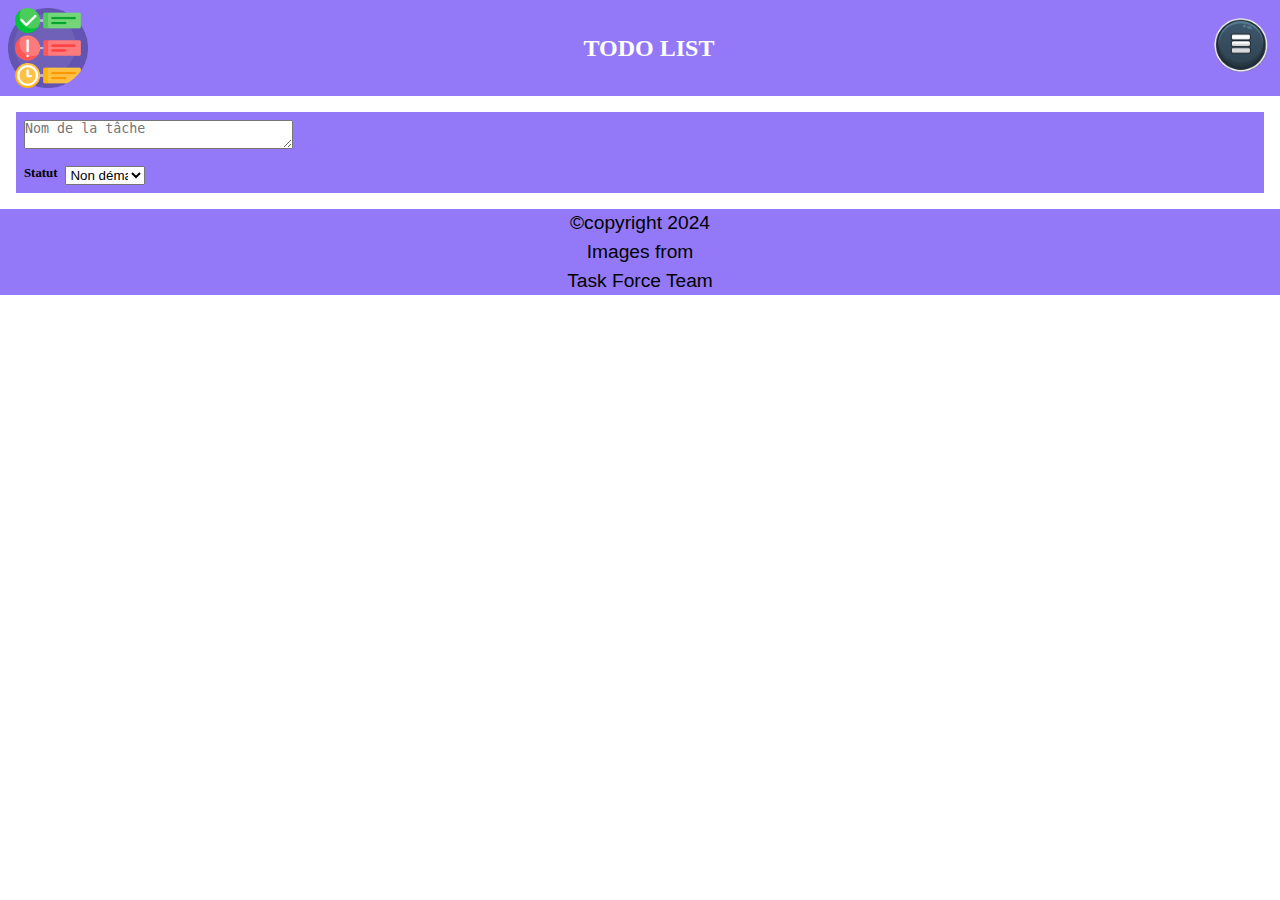
==== src/index.html @ 2da799e0 "Merge branch 'main' of github.com:mathildeglet-cmd/Task-force into mathilde" ====
<!DOCTYPE html>
<html lang="fr">
  <head>
    <meta charset="UTF-8" />
    <meta name="viewport" content="width=device-width, initial-scale=1.0" />
    <link rel="stylesheet" href="style.css" />
    <title>Todo list</title>
    <link
      rel="icon"
      type="image/png"
      href="../public/images/favicon/favicon.ico"
    />
  </head>

  <body>
    <header>
      <img
        src="../public/images/task.png"
        alt="une liste de tâche en couleur"
        id="logo"
      />
      <h1>TODO LIST</h1>
      <nav>
        <img
          class="bouton_menu"
          src="../public/images/bouton_menu.png"
          alt="bouton menu"
        />
        <ul class="dropDownMenu">
          <li>
            <a
              href="#"
              onclick="return confirm
            ('Projet créé par la team Task Force, composée de Mathilde, Celio et Jp. Projet proposé dans le cadre de la formation WCS, projet n°1')"
              >A propos</a
            >
          </li>
          <li>
            <a href="#" onclick="return confirm ('Fonctionnalité à venir')"
              >Gestion du compte</a
            >
          </li>
          <li><a href="#">Nous contacter</a></li>
        </ul>
      </nav>
    </header>

    <main>
        <!-- formulaire -->
        <section id="form-section">
            <article id="form-article">
                
                    <textarea name="" id="add-task" placeholder="Nom de la tâche" rows="2" cols="33" ></textarea>
                    <div id="status-category-article">
                        <h3>Statut</h3>
                            <select name="status-article" id="select-status-article">
                            <option value="unstarted">Non démarré</option>
                            <option value="current">En cours</option>
                            <option value="finished">Terminé</option>
                            </select>
                        <!-- <h3>Catégorie</h3>
                        <select name="category-article" id="select-category-article">
                            <option value="Project 1">Projet 1</option>
                            <option value="Project 2">Projet 2</option>
                            <option value="Project 3">Projet 3</option>
                        </select>
                        <button id="send-button">Créer ma tâche</button> -->
                    </div>
            </article>
            
        </section>

        <!-- <section id="filter">
            <h3>Filtrer</h3>
            <select name="status-filter" id="select-status-filter"> 
            <option value="" selected>Sélectionner un statut</option>         
            <option value="unstarted">Non démarré</option>
            <option value="current">En cours</option>
            <option value="finished">Terminé</option>
            </select>
        </section> -->

    <section class="task"> 
      <!-- Les taches non commencées -->
      <!-- <section class="non_demarre">
        <h2>Non demarré</h2>
        <article></article>
      </section>

        <!-- Les taches en cours -->
        <!-- <section class="en_cours">
          <h2>En cours</h2>
          <article></article>
        </section> -->

        <!-- Les taches terminées -->
        <!-- <section class="terminees">
          <h2>Terminé</h2>
          <article></article>
        </section> -->
    </section>
    </main>
    <footer>
      <section>
        <p>&copy;copyright 2024</p>
        <p>Images from <a href="#"></a></p>
        <p>Task Force Team</p>
      </section>
    </footer>
    <script src="index.js"></script>
  </body>
</html>
---- src/style.css ----
@font-face {
	font-family: "hind";
	src: url(../public/font/Hind\,Roboto/Hind);
	font-family: "hind";
	src: url(../public/font/Hind\,Roboto/Hind);
}
@font-face {
	font-family: "Roboto";
	src: url(../public/font/Hind\,Roboto/Roboto;);
	font-family: "Roboto";
	src: url(../public/font/Hind\,Roboto/Roboto;);
}

:root {
	--primary-color: #9379f8;
	--current-task-color: #f7c860;
	--finished-task-color: #8cd373;
	--title-bg-color: #eaeef8;
	--title-font: Hind, sans-serif;
	--text-font: Roboto, sans-serif;
	--title-bg-color: #eaeef8;
	--title-font: Hind, sans-serif;
	--text-font: Roboto, sans-serif;
}

* {
	margin: 0;
	padding: 0;
}


#logo {
	width: 5em;
}

h1 {
	font-size: 1.5em;
	color: white;
}
.bouton_menu {
	height: 3.5em;
	width: auto;
}

.dropDownMenu {
	border: solid 1px black;
	border-radius: 10px;
	display: none;
	position: absolute;
	right: 1em;
	background-color: white;
}

li {
	font-family: var(--text-font);
	line-height: 1.5em;
	padding: 0.8em;
	list-style: none;
}

li a {
	text-decoration: none;
	color: black;
	font-weight: bold;
	font-size: 1em;
}

h2 {
	background-color: var(--title-bg-color);
	border: solid 1px var(--title-bg-color);
	font-family: var(--title-font);
	border-radius: 3px;
	margin: 2vh 4vw 2vh 4vw;

	@media screen and (min-width: 960px) {
		width: 20vw;
	}
}

h3 {
	font-size: 0.8em;
}

#status-category-article select {
	width: 6em;
}

.status {
	@media screen and (min-width: 960px) {
		display: flex;
		flex-direction: row;
		justify-content: space-between;
		margin-left: 2vw;
		margin-right: 2vw;
	}
}

footer {
	background-color: var(--primary-color);
}

footer p {
	width: 80vw;
	margin: auto;
	font-family: var(--text-font);
	line-height: 1.5em;
	font-size: 1.2em;
	text-align: center;
}

.visible {
	display: block;
	color: var(--title-bg-color);
}

header {
	background-color: var(--primary-color);
	display: flex;
	padding: 0.5em;
	justify-content: space-between;
	align-items: center;
}

#form-section {
	margin: 1em;
	background-color: #9379f8;
	padding: 0.5em;
}

#form-article {
	align-items: center;
}

#form-article {
	align-items: center;
}

#add-task {
	width: 20em;
	height: 2em;
	margin-bottom: 1em;
}

#status-category-article {
	display: flex;
	flex-wrap: wrap;
	gap: 0.5em;
}

button {
	all: unset;
}

button {
	all: unset;
}

#send-button {
	background-color: #8cd373;
	border-radius: 0.5em;
	width: 20em;
	height: 3em;
	padding: 0;
	font-family: var(--text-font);
	font-size: 1.2em;
	text-align: center;
	width: 20em;
	height: 3em;
	padding: 0;
	font-family: var(--text-font);
	font-size: 1.2em;
	text-align: center;
}

#filter {
	display: flex;
	margin: 1em;
	gap: 1em;
}
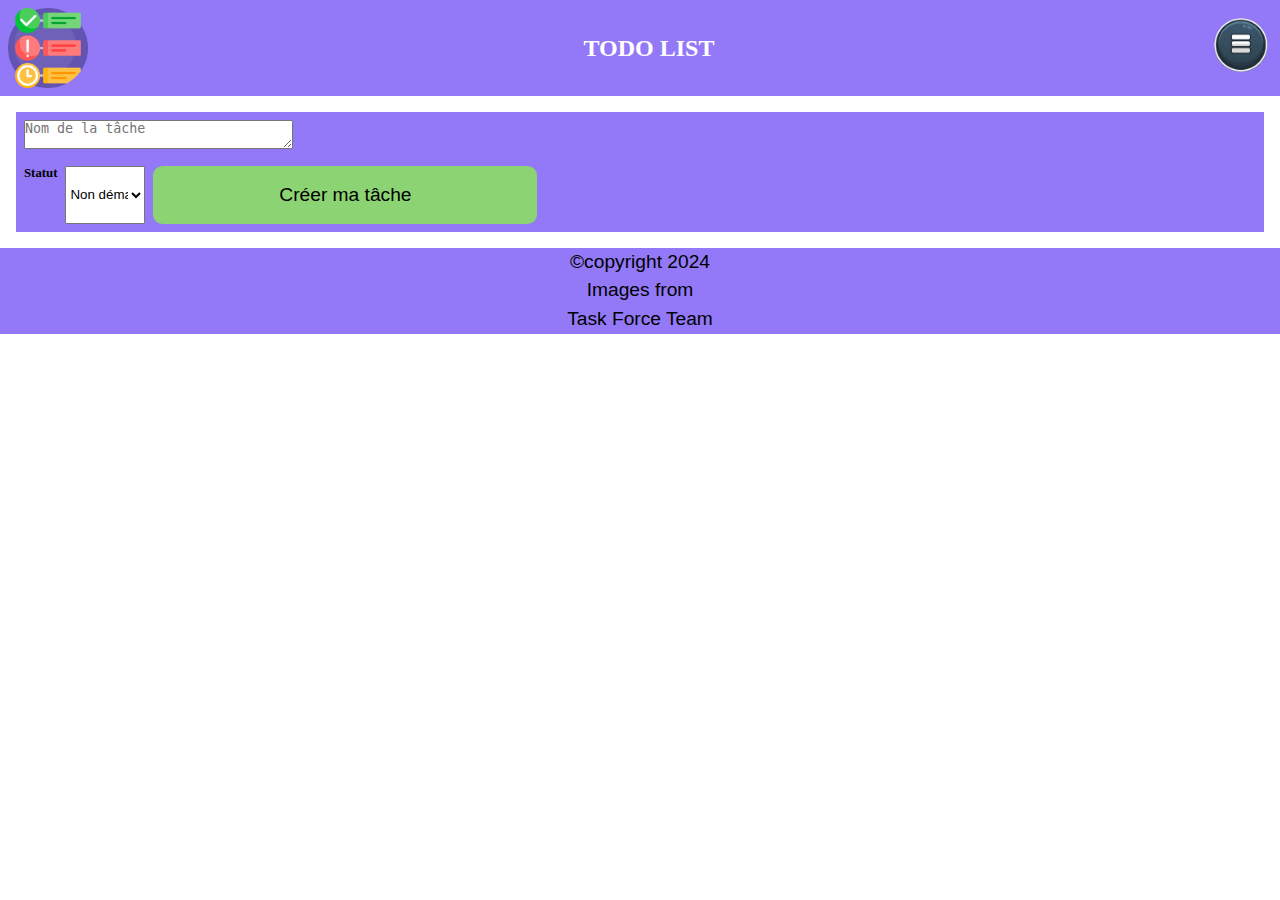
==== commit 6e15cd83: "Merge pull request #16 from mathildeglet-cmd/jp" ====
--- a/src/index.html
+++ b/src/index.html
@@ -63,8 +63,8 @@
                             <option value="Project 1">Projet 1</option>
                             <option value="Project 2">Projet 2</option>
                             <option value="Project 3">Projet 3</option>
-                        </select>
-                        <button id="send-button">Créer ma tâche</button> -->
+                        </select> --->
+                        <button id="send-button">Créer ma tâche</button> 
                     </div>
             </article>
             
@@ -85,7 +85,7 @@
       <!-- <section class="non_demarre">
         <h2>Non demarré</h2>
         <article></article>
-      </section>
+      </section> -->
 
         <!-- Les taches en cours -->
         <!-- <section class="en_cours">
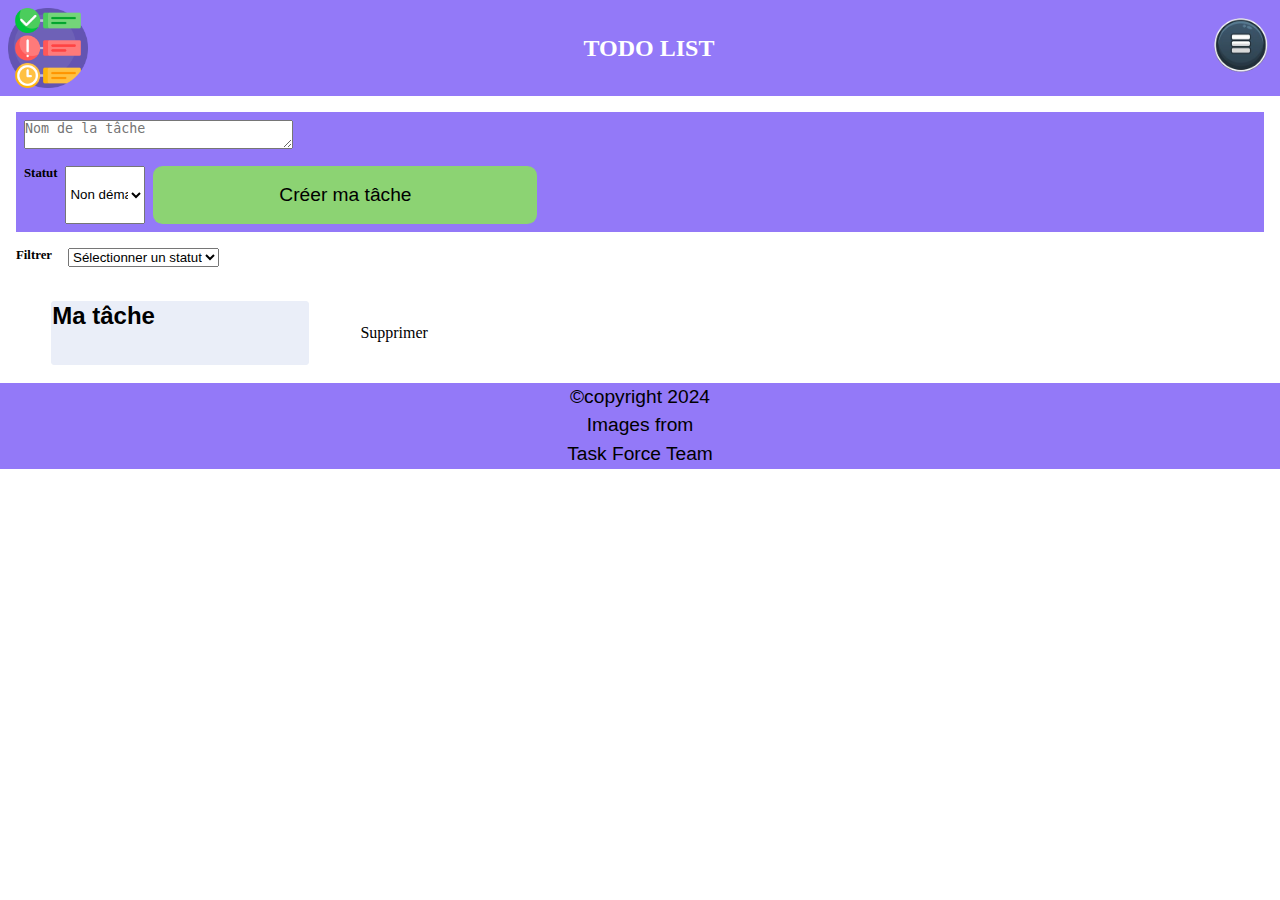
==== commit 680bae2d: "feat: bouton delete" ====
--- a/src/index.html
+++ b/src/index.html
@@ -58,19 +58,13 @@
                             <option value="current">En cours</option>
                             <option value="finished">Terminé</option>
                             </select>
-                        <!-- <h3>Catégorie</h3>
-                        <select name="category-article" id="select-category-article">
-                            <option value="Project 1">Projet 1</option>
-                            <option value="Project 2">Projet 2</option>
-                            <option value="Project 3">Projet 3</option>
-                        </select> --->
                         <button id="send-button">Créer ma tâche</button> 
                     </div>
             </article>
             
         </section>
 
-        <!-- <section id="filter">
+       <section id="filter">
             <h3>Filtrer</h3>
             <select name="status-filter" id="select-status-filter"> 
             <option value="" selected>Sélectionner un statut</option>         
@@ -78,14 +72,14 @@
             <option value="current">En cours</option>
             <option value="finished">Terminé</option>
             </select>
-        </section> -->
+        </section> 
 
     <section class="task"> 
       <!-- Les taches non commencées -->
       <!-- <section class="non_demarre">
         <h2>Non demarré</h2>
         <article></article>
-      </section> -->
+      </section>
 
         <!-- Les taches en cours -->
         <!-- <section class="en_cours">
@@ -98,8 +92,17 @@
           <h2>Terminé</h2>
           <article></article>
         </section> -->
+        <article id="my-article">
+          <h2>Ma tâche</h2>
+           <button id="delete-task">Supprimer</button>
+        </article>
     </section>
+
+    <!--test bouton edit -->
+    
+
     </main>
+
     <footer>
       <section>
         <p>&copy;copyright 2024</p>
--- a/src/style.css
+++ b/src/style.css
@@ -177,3 +177,10 @@
 	margin: 1em;
 	gap: 1em;
 }
+
+/*test bouton supprimer*/
+#my-article{
+	display: flex;
+	height:  100px;
+	width: 100;
+}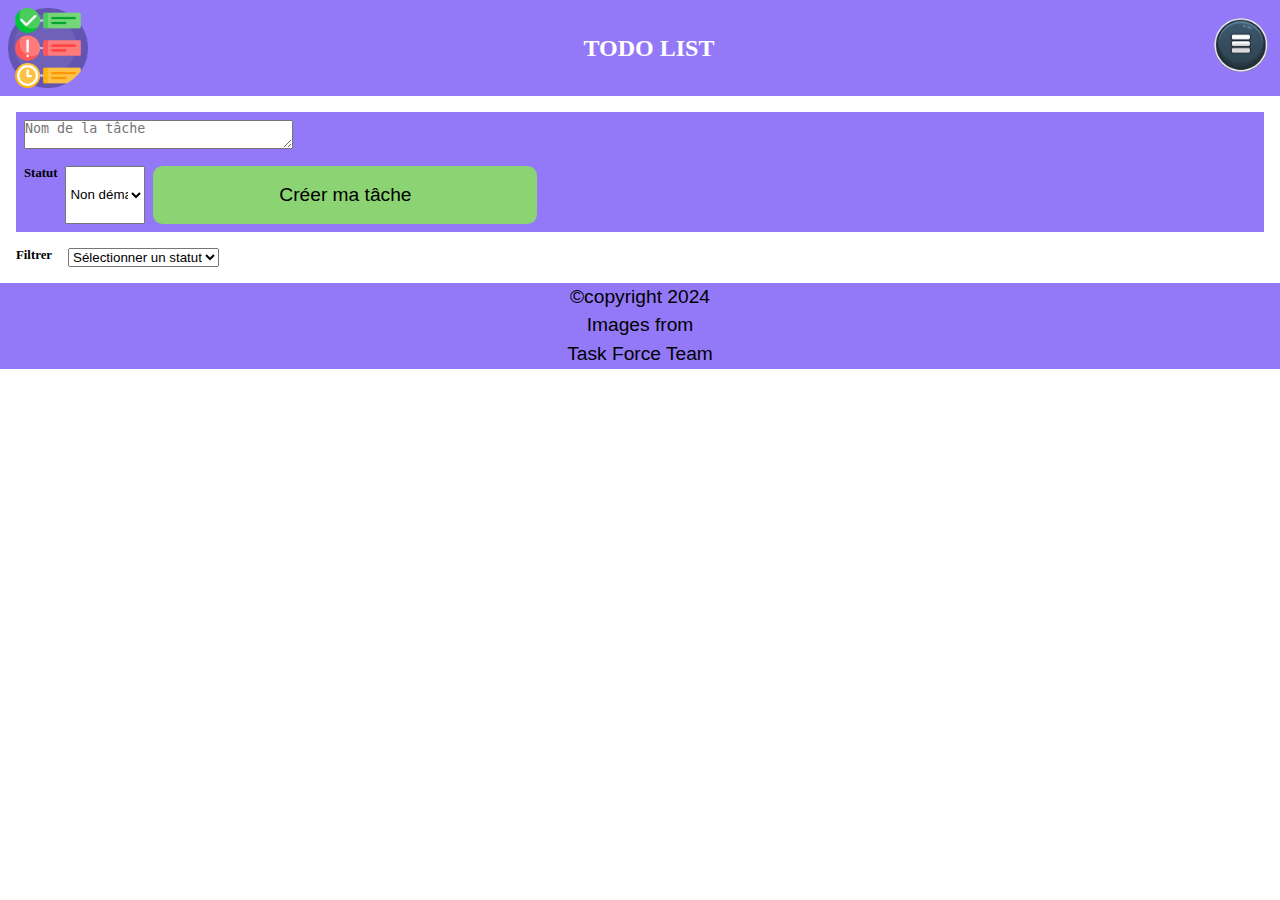
==== commit 2b033b7e: "feat: ajout bouton delete" ====
--- a/src/index.html
+++ b/src/index.html
@@ -1,49 +1,34 @@
 <!DOCTYPE html>
 <html lang="fr">
-  <head>
-    <meta charset="UTF-8" />
-    <meta name="viewport" content="width=device-width, initial-scale=1.0" />
-    <link rel="stylesheet" href="style.css" />
-    <title>Todo list</title>
-    <link
-      rel="icon"
-      type="image/png"
-      href="../public/images/favicon/favicon.ico"
-    />
-  </head>
 
-  <body>
-    <header>
-      <img
-        src="../public/images/task.png"
-        alt="une liste de tâche en couleur"
-        id="logo"
-      />
-      <h1>TODO LIST</h1>
-      <nav>
-        <img
-          class="bouton_menu"
-          src="../public/images/bouton_menu.png"
-          alt="bouton menu"
-        />
-        <ul class="dropDownMenu">
-          <li>
-            <a
-              href="#"
-              onclick="return confirm
-            ('Projet créé par la team Task Force, composée de Mathilde, Celio et Jp. Projet proposé dans le cadre de la formation WCS, projet n°1')"
-              >A propos</a
-            >
-          </li>
-          <li>
-            <a href="#" onclick="return confirm ('Fonctionnalité à venir')"
-              >Gestion du compte</a
-            >
-          </li>
-          <li><a href="#">Nous contacter</a></li>
-        </ul>
-      </nav>
-    </header>
+<head>
+  <meta charset="UTF-8" />
+  <meta name="viewport" content="width=device-width, initial-scale=1.0" />
+  <link rel="stylesheet" href="style.css" />
+  <title>Todo list</title>
+  <link rel="icon" type="image/png" href="../public/images/favicon/favicon.ico" />
+</head>
+
+<body>
+  <header>
+    <img src="../public/images/task.png" alt="une liste de tâche en couleur" id="logo" />
+    <h1>TODO LIST</h1>
+    <nav>
+      <img class="bouton_menu" src="../public/images/bouton_menu.png" alt="bouton menu" />
+      <ul class="dropDownMenu">
+        <li>
+          <a href="#"
+            onclick="return confirm
+            ('Projet créé par la team Task Force, composée de Mathilde, Celio et Jp. Projet proposé dans le cadre de la formation WCS, projet n°1')">A
+            propos</a>
+        </li>
+        <li>
+          <a href="#" onclick="return confirm ('Fonctionnalité à venir')">Gestion du compte</a>
+        </li>
+        <li><a href="#">Nous contacter</a></li>
+      </ul>
+    </nav>
+  </header>
 
     <main>
         <!-- formulaire -->
@@ -74,28 +59,25 @@
             </select>
         </section> 
 
-    <section class="task"> 
+    <section class="tasks">
       <!-- Les taches non commencées -->
       <!-- <section class="non_demarre">
         <h2>Non demarré</h2>
         <article></article>
-      </section>
+      </section> -->
 
-        <!-- Les taches en cours -->
-        <!-- <section class="en_cours">
+      <!-- Les taches en cours -->
+      <!-- <section class="en_cours">
           <h2>En cours</h2>
           <article></article>
         </section> -->
 
-        <!-- Les taches terminées -->
-        <!-- <section class="terminees">
+      <!-- Les taches terminées -->
+      <!-- <section class="terminees">
           <h2>Terminé</h2>
           <article></article>
         </section> -->
-        <article id="my-article">
-          <h2>Ma tâche</h2>
-           <button id="delete-task">Supprimer</button>
-        </article>
+
     </section>
 
     <!--test bouton edit -->
@@ -112,4 +94,4 @@
     </footer>
     <script src="index.js"></script>
   </body>
-</html>
+</html>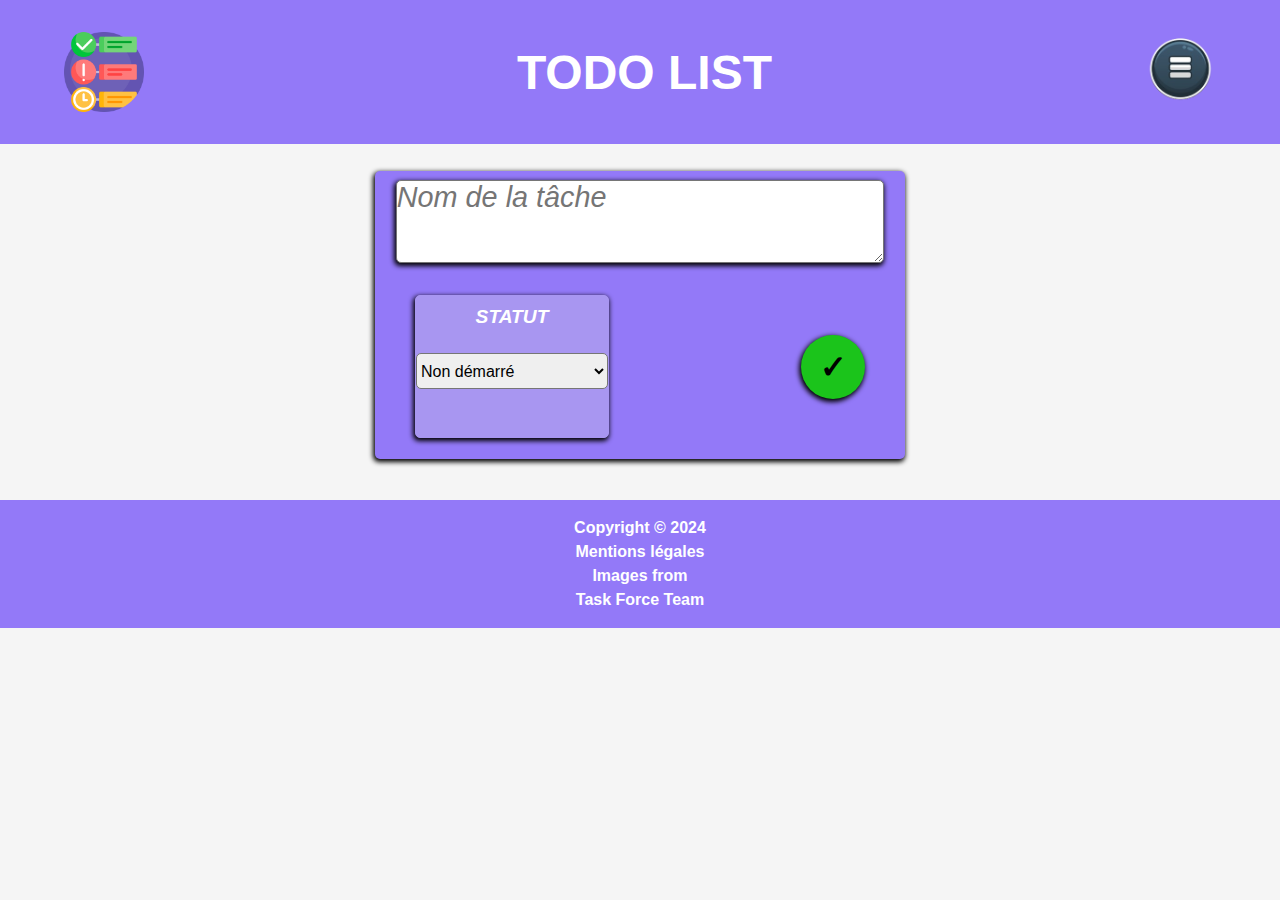
==== commit 6e1fc863: "feat : css, htlm, js" ====
--- a/src/index.html
+++ b/src/index.html
@@ -1,55 +1,78 @@
 <!DOCTYPE html>
 <html lang="fr">
+  <head>
+    <meta charset="UTF-8" />
+    <meta name="viewport" content="width=device-width, initial-scale=1.0" />
+    <link rel="stylesheet" href="style.css" />
+    <title>Todo list</title>
+    <link
+      rel="icon"
+      type="image/png"
+      href="../public/images/favicon/favicon.ico"
+    />
+  </head>
 
-<head>
-  <meta charset="UTF-8" />
-  <meta name="viewport" content="width=device-width, initial-scale=1.0" />
-  <link rel="stylesheet" href="style.css" />
-  <title>Todo list</title>
-  <link rel="icon" type="image/png" href="../public/images/favicon/favicon.ico" />
-</head>
-
-<body>
-  <header>
-    <img src="../public/images/task.png" alt="une liste de tâche en couleur" id="logo" />
-    <h1>TODO LIST</h1>
-    <nav>
-      <img class="bouton_menu" src="../public/images/bouton_menu.png" alt="bouton menu" />
-      <ul class="dropDownMenu">
-        <li>
-          <a href="#"
-            onclick="return confirm
-            ('Projet créé par la team Task Force, composée de Mathilde, Celio et Jp. Projet proposé dans le cadre de la formation WCS, projet n°1')">A
-            propos</a>
-        </li>
-        <li>
-          <a href="#" onclick="return confirm ('Fonctionnalité à venir')">Gestion du compte</a>
-        </li>
-        <li><a href="#">Nous contacter</a></li>
-      </ul>
-    </nav>
-  </header>
+  <body>
+    <header>
+      <img
+        src="../public/images/task.png"
+        alt="une liste de tâche en couleur"
+        id="logo"
+      />
+      <h1>TODO LIST</h1>
+      <nav>
+        <img
+          class="bouton_menu"
+          src="../public/images/bouton_menu.png"
+          alt="bouton menu"
+        />
+        <ul class="dropDownMenu">
+          <li>
+            <a
+              href="#"
+              onclick="return confirm
+            ('Projet créé par la team Task Force, composée de Mathilde, Celio et Jp. Projet proposé dans le cadre de la formation WCS, projet n°1')"
+              >A propos</a
+            >
+          </li>
+          <li>
+            <a href="#" onclick="return confirm ('Fonctionnalité à venir')"
+              >Gestion du compte</a
+            >
+          </li>
+          <li><a href="#">Nous contacter</a></li>
+        </ul>
+      </nav>
+    </header>
 
     <main>
-        <!-- formulaire -->
-        <section id="form-section">
-            <article id="form-article">
-                
-                    <textarea name="" id="add-task" placeholder="Nom de la tâche" rows="2" cols="33" ></textarea>
-                    <div id="status-category-article">
-                        <h3>Statut</h3>
-                            <select name="status-article" id="select-status-article">
-                            <option value="unstarted">Non démarré</option>
-                            <option value="current">En cours</option>
-                            <option value="finished">Terminé</option>
-                            </select>
-                        <button id="send-button">Créer ma tâche</button> 
-                    </div>
-            </article>
-            
-        </section>
+      <!-- formulaire -->
+      <section id="form-section">
+        <article id="form-article">
+          <textarea name=""id="add-task"placeholder="Nom de la tâche"rows="2"cols="33"required="required"></textarea>
+          <div id="status-category-article">
+            <div class="style-form">
+              <h3>Statut</h3>
+              <select name="status-article" id="select-status-article">
+                <div class="option">
+                  <option value="unstarted">Non démarré</option>
+                  <option value="current">En cours</option>
+                  <option value="finished">Terminé</option>
+                </div>
+              </select>
+            </div>
+            <!-- <h3>Catégorie</h3>
+                        <select name="category-article" id="select-category-article">
+                            <option value="Project 1">Projet 1</option>
+                            <option value="Project 2">Projet 2</option>
+                            <option value="Project 3">Projet 3</option>
+                        </select> --->
+            <button  id="send-button"><span>&#x2713;</span></button>
+          </div>
+        </article>
+      </section>
 
-       <section id="filter">
+      <!-- <section id="filter">
             <h3>Filtrer</h3>
             <select name="status-filter" id="select-status-filter"> 
             <option value="" selected>Sélectionner un statut</option>         
@@ -57,41 +80,36 @@
             <option value="current">En cours</option>
             <option value="finished">Terminé</option>
             </select>
-        </section> 
+        </section> -->
 
-    <section class="tasks">
-      <!-- Les taches non commencées -->
-      <!-- <section class="non_demarre">
+      <section class="tasks">
+        <!-- Les taches non commencées -->
+        <!-- <section class="non_demarre">
         <h2>Non demarré</h2>
         <article></article>
       </section> -->
 
-      <!-- Les taches en cours -->
-      <!-- <section class="en_cours">
+        <!-- Les taches en cours -->
+        <!-- <section class="en_cours">
           <h2>En cours</h2>
           <article></article>
         </section> -->
 
-      <!-- Les taches terminées -->
-      <!-- <section class="terminees">
+        <!-- Les taches terminées -->
+        <!-- <section class="terminees">
           <h2>Terminé</h2>
           <article></article>
         </section> -->
-
-    </section>
-
-    <!--test bouton edit -->
-    
-
+      </section>
     </main>
-
     <footer>
       <section>
-        <p>&copy;copyright 2024</p>
+        <p>Copyright &copy; 2024</p>
+        <p>Mentions légales</p>
         <p>Images from <a href="#"></a></p>
         <p>Task Force Team</p>
       </section>
     </footer>
     <script src="index.js"></script>
   </body>
-</html>+</html>
--- a/src/style.css
+++ b/src/style.css
@@ -21,13 +21,18 @@
 	--title-bg-color: #eaeef8;
 	--title-font: Hind, sans-serif;
 	--text-font: Roboto, sans-serif;
+	--nonDemarre-bg-color: grey;
+	--enCours-bg-color: orange;
+	--terminee-bg-color: green;
 }
 
 * {
 	margin: 0;
 	padding: 0;
 }
-
+body {
+	background-color: #f5f5f5;
+}
 
 #logo {
 	width: 5em;
@@ -36,10 +41,23 @@
 h1 {
 	font-size: 1.5em;
 	color: white;
+	font-family: var(--title-font);
+
+	@media screen and (min-width: 960px) {
+		font-size: 3em;
+	}
 }
 .bouton_menu {
 	height: 3.5em;
 	width: auto;
+
+	@media screen and (min-width: 960px) {
+		height: 4em;
+		width: auto;
+	}
+}
+.bouton_menu:active {
+	transform: translate(0, 3px);
 }
 
 .dropDownMenu {
@@ -49,6 +67,11 @@
 	position: absolute;
 	right: 1em;
 	background-color: white;
+	z-index: 1;
+}
+.visible {
+	display: block;
+	color: var(--title-bg-color);
 }
 
 li {
@@ -79,10 +102,16 @@
 
 h3 {
 	font-size: 0.8em;
-}
-
-#status-category-article select {
-	width: 6em;
+	font-family: var(--title-font);
+	margin-top: 0.5em;
+	margin-bottom: 0.5em;
+	text-transform: uppercase;
+	color: white;
+	font-style: italic;
+
+	@media screen and (min-width: 960px) {
+		font-size: 1.2em;
+	}
 }
 
 .status {
@@ -95,8 +124,228 @@
 	}
 }
 
+.delete-button {
+	border-radius: 50%;
+	height: 3em;
+	width: 3em;
+	background-color: white;
+	border: solid 1px red;
+	box-shadow: -1px 2px 5px 1px;
+	margin-bottom: 1em;
+	margin-top: 1em;
+}
+
+.delete-button::before {
+	content: "\00274C";
+	font-size: 1.5em;
+}
+.delete-button:active {
+	transform: translate(-2px, 3px);
+}
+.edit-button {
+	border-radius: 50%;
+	width: 3em;
+	height: 3em;
+	background-color: white;
+	border: solid 1px red;
+	box-shadow: -1px 2px 5px 1px;
+}
+.edit-button::before {
+	content: "\01F589";
+	font-size: 2em;
+}
+.edit-button:active {
+	transform: translate(-2px, 3px);
+}
+#taskText {
+	border-radius: 5px;
+	font-size: 2em;
+	color: white;
+	font-weight: bold;
+	width: 87vw;
+	text-transform: uppercase;
+	text-align: left;
+	margin-top: 0.5em;
+
+	@media screen and (min-width: 960px) {
+		width: 28vw;
+	}
+}
+.label-status {
+	text-transform: lowercase;
+	text-transform: capitalize;
+}
+
+.task-nonDemarre {
+	display: flex;
+	flex-direction: column;
+	align-items: center;
+	border: solid 1px var(--nonDemarre-bg-color);
+	background-color: var(--nonDemarre-bg-color);
+	border-radius: 5px;
+	font-family: var(--text-font);
+	margin: auto;
+	box-shadow: -1px 2px 5px 1px;
+	width: 92vw;
+	margin-top: 1.5em;
+
+	@media screen and (min-width: 960px) {
+		width: 30vw;
+	}
+}
+.task-enCours {
+	display: flex;
+	flex-direction: column;
+	align-items: center;
+	border: solid 1px var(--enCours-bg-color);
+	background-color: var(--enCours-bg-color);
+	border-radius: 5px;
+	font-family: var(--text-font);
+	margin: auto;
+	box-shadow: -1px 2px 5px 1px;
+	width: 92vw;
+	margin-top: 1.5em;
+
+	@media screen and (min-width: 960px) {
+		width: 30vw;
+	}
+}
+.task-termine {
+	border: solid 1px var(--termine-bg-color);
+	background-color: var(--terminee-bg-color);
+	border-radius: 5px;
+	font-family: var(--text-font);
+	margin: auto;
+	margin-top: 1.5em;
+	display: flex;
+	flex-direction: column;
+	align-items: center;
+	box-shadow: -1px 2px 5px 1px;
+	width: 92vw;
+
+	@media screen and (min-width: 960px) {
+		width: 30vw;
+	}
+}
+
+header {
+	background-color: var(--primary-color);
+	display: flex;
+	padding: 0.5em;
+	justify-content: space-between;
+	align-items: center;
+	padding-top: 2em;
+	padding-bottom: 2em;
+
+	@media screen and (min-width: 960px) {
+		padding-left: 4em;
+		padding-right: 4em;
+	}
+}
+.tasks {
+	@media screen and (min-width: 960px) {
+		display: grid;
+		grid-template-columns: 1fr 1fr 1fr;
+	}
+}
+#form-article {
+	background-color: var(--primary-color);
+	width: 90vw;
+	margin: 3vh auto 1vh auto;
+	padding: 1vh;
+	display: flex;
+	flex-direction: column;
+	align-items: center;
+	border-radius: 5px;
+	box-shadow: -1px 2px 5px 1px;
+
+	@media screen and (min-width: 960px) {
+		width: 40vw;
+		height: 30vh;
+	}
+}
+#add-task {
+	font-size: 1.1em;
+	font-family: var(--text-font);
+	border-radius: 5px;
+	font-style: italic;
+	box-shadow: -1px 2px 5px 1px;
+	width: 88vw;
+	height: 9vh;
+
+	@media screen and (min-width: 960px) {
+		width: 38vw;
+		font-size: 1.8em;
+	}
+}
+#status-category-article {
+	display: flex;
+	flex-direction: row;
+	align-items: center;
+	gap: 4em;
+	@media screen and (min-width: 960px) {
+		display: flex;
+		flex-direction: row;
+		gap: 12em;
+		margin-top: 2em;
+	}
+}
+.style-form {
+	display: flex;
+	flex-direction: column;
+	align-items: center;
+	border: 1px solid #a896f1;
+	background-color: #a896f1;
+	border-radius: 5px;
+	box-shadow: -1px 2px 5px 1px;
+}
+
+#select-status-article {
+	margin-bottom: 0.5em;
+	font-size: 1em;
+	font-family: var(--text-font);
+	border-radius: 5px;
+
+	@media screen and (min-width: 960px) {
+		width: 15vw;
+		height: 4vh;
+		margin-bottom: 3em;
+		margin-top: 1em;
+	}
+}
+
+.option {
+	width: 30vw;
+	font-size: 1em;
+}
+#send-button {
+	border-radius: 50%;
+	height: 4em;
+	width: 4em;
+	margin-top: 0.8em;
+	margin-bottom: 0.8em;
+	background-color: #1bc41b;
+	font-family: var(--title-font);
+	font-weight: bold;
+	font-size: 1em;
+	box-shadow: -1px 2px 5px 1px;
+	border: #1bc41b;
+}
+span {
+	font-size: 2em;
+}
+#send-button:active {
+	transform: translate(0, 5px);
+}
+
 footer {
 	background-color: var(--primary-color);
+	padding-top: 1em;
+	padding-bottom: 1em;
+	color: white;
+	font-weight: bold;
+	width: 100%;
+	margin-top: 2em;
 }
 
 footer p {
@@ -104,83 +353,6 @@
 	margin: auto;
 	font-family: var(--text-font);
 	line-height: 1.5em;
-	font-size: 1.2em;
+	font-size: 1em;
 	text-align: center;
 }
-
-.visible {
-	display: block;
-	color: var(--title-bg-color);
-}
-
-header {
-	background-color: var(--primary-color);
-	display: flex;
-	padding: 0.5em;
-	justify-content: space-between;
-	align-items: center;
-}
-
-#form-section {
-	margin: 1em;
-	background-color: #9379f8;
-	padding: 0.5em;
-}
-
-#form-article {
-	align-items: center;
-}
-
-#form-article {
-	align-items: center;
-}
-
-#add-task {
-	width: 20em;
-	height: 2em;
-	margin-bottom: 1em;
-}
-
-#status-category-article {
-	display: flex;
-	flex-wrap: wrap;
-	gap: 0.5em;
-}
-
-button {
-	all: unset;
-}
-
-button {
-	all: unset;
-}
-
-#send-button {
-	background-color: #8cd373;
-	border-radius: 0.5em;
-	width: 20em;
-	height: 3em;
-	padding: 0;
-	font-family: var(--text-font);
-	font-size: 1.2em;
-	text-align: center;
-	width: 20em;
-	height: 3em;
-	padding: 0;
-	font-family: var(--text-font);
-	font-size: 1.2em;
-	text-align: center;
-}
-
-#filter {
-	display: flex;
-	margin: 1em;
-	gap: 1em;
-}
-
-/*test bouton supprimer*/
-#my-article{
-	display: flex;
-	height:  100px;
-	width: 100;
-}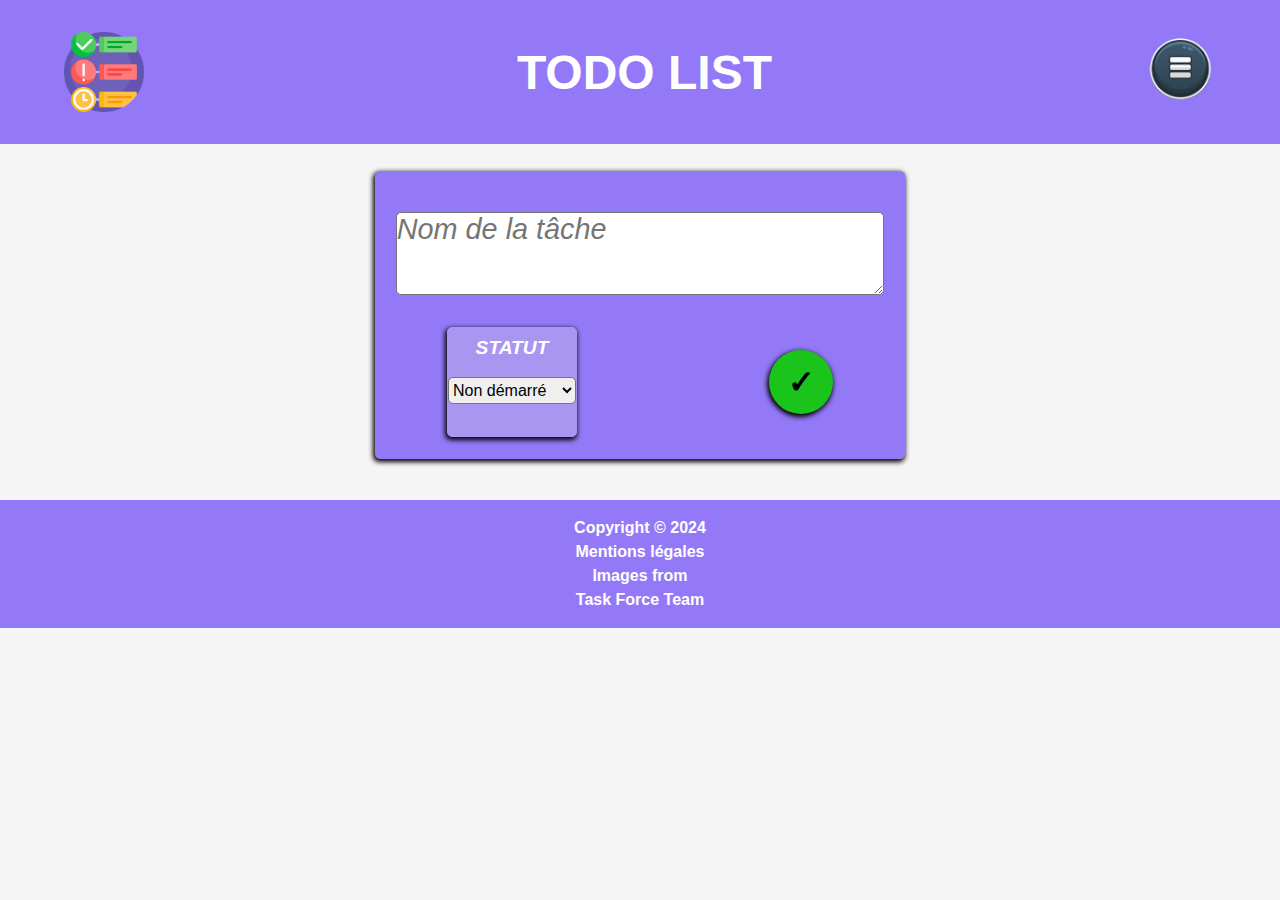
==== commit 82ff1361: "feat : modify css" ====
--- a/src/index.html
+++ b/src/index.html
@@ -58,7 +58,6 @@
                   <option value="unstarted">Non démarré</option>
                   <option value="current">En cours</option>
                   <option value="finished">Terminé</option>
-                </div>
               </select>
             </div>
             <!-- <h3>Catégorie</h3>
@@ -68,7 +67,7 @@
                             <option value="Project 3">Projet 3</option>
                         </select> --->
             <button  id="send-button"><span>&#x2713;</span></button>
-          </div>
+         
         </article>
       </section>
 
--- a/src/style.css
+++ b/src/style.css
@@ -269,7 +269,7 @@
 	font-family: var(--text-font);
 	border-radius: 5px;
 	font-style: italic;
-	box-shadow: -1px 2px 5px 1px;
+	margin-top: 1.1em;
 	width: 88vw;
 	height: 9vh;
 
@@ -307,10 +307,10 @@
 	border-radius: 5px;
 
 	@media screen and (min-width: 960px) {
-		width: 15vw;
-		height: 4vh;
-		margin-bottom: 3em;
-		margin-top: 1em;
+		width: 10vw;
+		height: 3vh;
+		margin-bottom: 2em;
+		margin-top: 0.5em;
 	}
 }
 
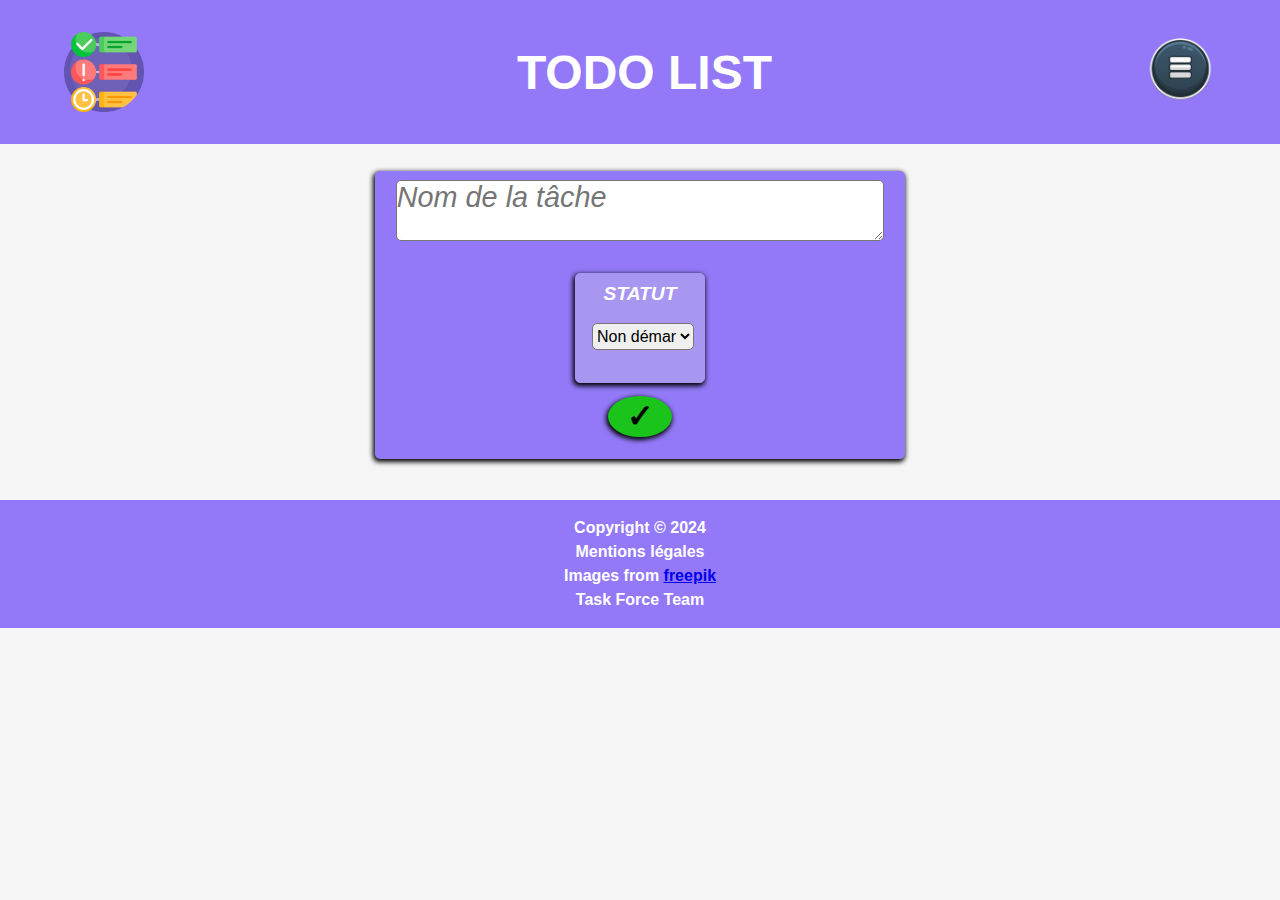
==== commit 542d70e3: "feat : html css" ====
--- a/src/index.html
+++ b/src/index.html
@@ -8,8 +8,7 @@
     <link
       rel="icon"
       type="image/png"
-      href="../public/images/favicon/favicon.ico"
-    />
+      href="../public/images/favicon/favicon.ico"/>
   </head>
 
   <body>
@@ -24,8 +23,7 @@
         <img
           class="bouton_menu"
           src="../public/images/bouton_menu.png"
-          alt="bouton menu"
-        />
+          alt="bouton menu"/>
         <ul class="dropDownMenu">
           <li>
             <a
@@ -49,63 +47,33 @@
       <!-- formulaire -->
       <section id="form-section">
         <article id="form-article">
-          <textarea name=""id="add-task"placeholder="Nom de la tâche"rows="2"cols="33"required="required"></textarea>
+          <textarea name="text" id="add-task" placeholder="Nom de la tâche" rows="2" cols="33" required></textarea>
           <div id="status-category-article">
             <div class="style-form">
               <h3>Statut</h3>
+              <div class="option">
               <select name="status-article" id="select-status-article">
-                <div class="option">
                   <option value="unstarted">Non démarré</option>
                   <option value="current">En cours</option>
                   <option value="finished">Terminé</option>
               </select>
             </div>
-            <!-- <h3>Catégorie</h3>
-                        <select name="category-article" id="select-category-article">
-                            <option value="Project 1">Projet 1</option>
-                            <option value="Project 2">Projet 2</option>
-                            <option value="Project 3">Projet 3</option>
-                        </select> --->
+          </div>
+          </div>
+            
             <button  id="send-button"><span>&#x2713;</span></button>
          
         </article>
       </section>
-
-      <!-- <section id="filter">
-            <h3>Filtrer</h3>
-            <select name="status-filter" id="select-status-filter"> 
-            <option value="" selected>Sélectionner un statut</option>         
-            <option value="unstarted">Non démarré</option>
-            <option value="current">En cours</option>
-            <option value="finished">Terminé</option>
-            </select>
-        </section> -->
-
       <section class="tasks">
-        <!-- Les taches non commencées -->
-        <!-- <section class="non_demarre">
-        <h2>Non demarré</h2>
-        <article></article>
-      </section> -->
-
-        <!-- Les taches en cours -->
-        <!-- <section class="en_cours">
-          <h2>En cours</h2>
-          <article></article>
-        </section> -->
-
-        <!-- Les taches terminées -->
-        <!-- <section class="terminees">
-          <h2>Terminé</h2>
-          <article></article>
-        </section> -->
+      
       </section>
     </main>
     <footer>
       <section>
         <p>Copyright &copy; 2024</p>
         <p>Mentions légales</p>
-        <p>Images from <a href="#"></a></p>
+        <p>Images from <a target="_blank" href="https://fr.freepik.com/">freepik</a></p>
         <p>Task Force Team</p>
       </section>
     </footer>
--- a/src/style.css
+++ b/src/style.css
@@ -125,33 +125,43 @@
 }
 
 .delete-button {
-	border-radius: 50%;
+	border-radius: 30%;
 	height: 3em;
-	width: 3em;
+	width: 5em;
 	background-color: white;
 	border: solid 1px red;
 	box-shadow: -1px 2px 5px 1px;
 	margin-bottom: 1em;
 	margin-top: 1em;
+	margin-left: 1em;;
+	padding-left: 0.8em;
+	padding-right: 0.8em;
+	background-color: red;
+	font-weight: bold;
 }
 
 .delete-button::before {
-	content: "\00274C";
+	content: "";
 	font-size: 1.5em;
 }
 .delete-button:active {
 	transform: translate(-2px, 3px);
 }
+
 .edit-button {
-	border-radius: 50%;
-	width: 3em;
+	border-radius: 30%;
+	width: 5em;
 	height: 3em;
 	background-color: white;
-	border: solid 1px red;
-	box-shadow: -1px 2px 5px 1px;
+	border: solid 1px lightblue;
+	box-shadow: -1px 2px 5px 1px;
+	margin-right: 1em;
+	background-color: lightblue;
+	font-weight: bold;
+	
 }
 .edit-button::before {
-	content: "\01F589";
+	content: "";
 	font-size: 2em;
 }
 .edit-button:active {
@@ -160,7 +170,7 @@
 #taskText {
 	border-radius: 5px;
 	font-size: 2em;
-	color: white;
+	color: black;
 	font-weight: bold;
 	width: 87vw;
 	text-transform: uppercase;
@@ -270,12 +280,16 @@
 	border-radius: 5px;
 	font-style: italic;
 	margin-top: 1.1em;
+	margin-bottom: 1.1em;
 	width: 88vw;
 	height: 9vh;
 
 	@media screen and (min-width: 960px) {
 		width: 38vw;
+		height: 10vh;
 		font-size: 1.8em;
+		margin-top: 0;
+		margin-bottom: 0;
 	}
 }
 #status-category-article {
@@ -307,16 +321,22 @@
 	border-radius: 5px;
 
 	@media screen and (min-width: 960px) {
-		width: 10vw;
+		width: 8vw;
 		height: 3vh;
 		margin-bottom: 2em;
 		margin-top: 0.5em;
+		text-align: center;
+		margin-left: 1em;
 	}
 }
 
 .option {
 	width: 30vw;
 	font-size: 1em;
+
+	@media screen and (min-width: 960px) {
+		width: 10vw;
+	}
 }
 #send-button {
 	border-radius: 50%;
